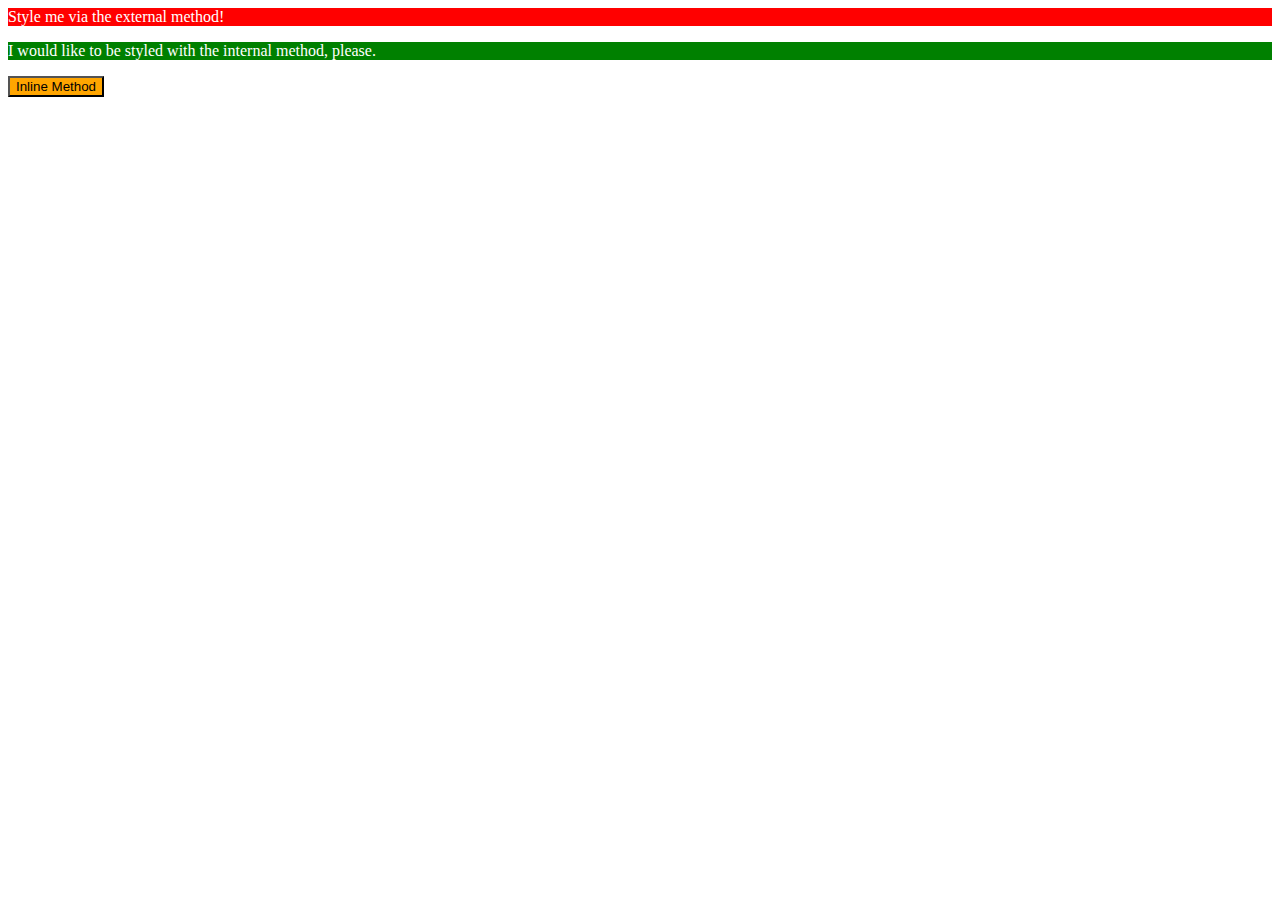
==== foundations/intro-to-css/01-css-methods/index.html @ d31e1c7e "Update basic colour option" ====
<!DOCTYPE html>
<html lang="en">
  <head>
    <meta charset="UTF-8">
    <meta http-equiv="X-UA-Compatible" content="IE=edge">
    <meta name="viewport" content="width=device-width, initial-scale=1.0">
    <title>Methods for Adding CSS</title>
  </head>
  <body>
    <div style = "color: white; background-color: red;">Style me via the external method!</div>
    <p style = "color: white; background-color: green;">I would like to be styled with the internal method, please.</p>
    <button style = "background-color: orange;">Inline Method</button>
  </body>
</html>
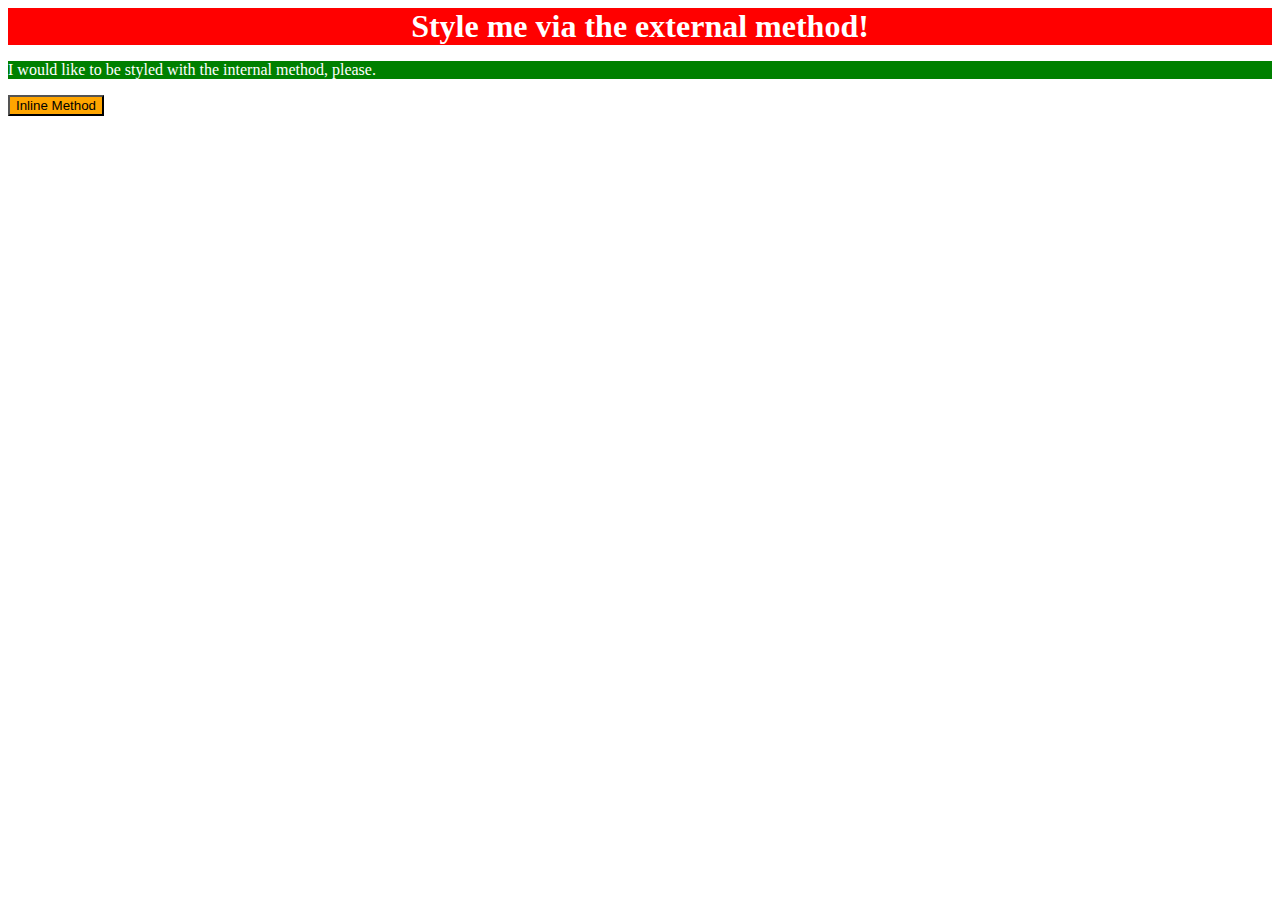
==== commit 157a413f: "Finalised top elementsl sizing and placement" ====
--- a/foundations/intro-to-css/01-css-methods/index.html
+++ b/foundations/intro-to-css/01-css-methods/index.html
@@ -7,7 +7,7 @@
     <title>Methods for Adding CSS</title>
   </head>
   <body>
-    <div style = "color: white; background-color: red;">Style me via the external method!</div>
+    <div style = "font-weight: bold; text-align: center; font-size: xx-large; color: white; background-color: red;">Style me via the external method!</div>
     <p style = "color: white; background-color: green;">I would like to be styled with the internal method, please.</p>
     <button style = "background-color: orange;">Inline Method</button>
   </body>
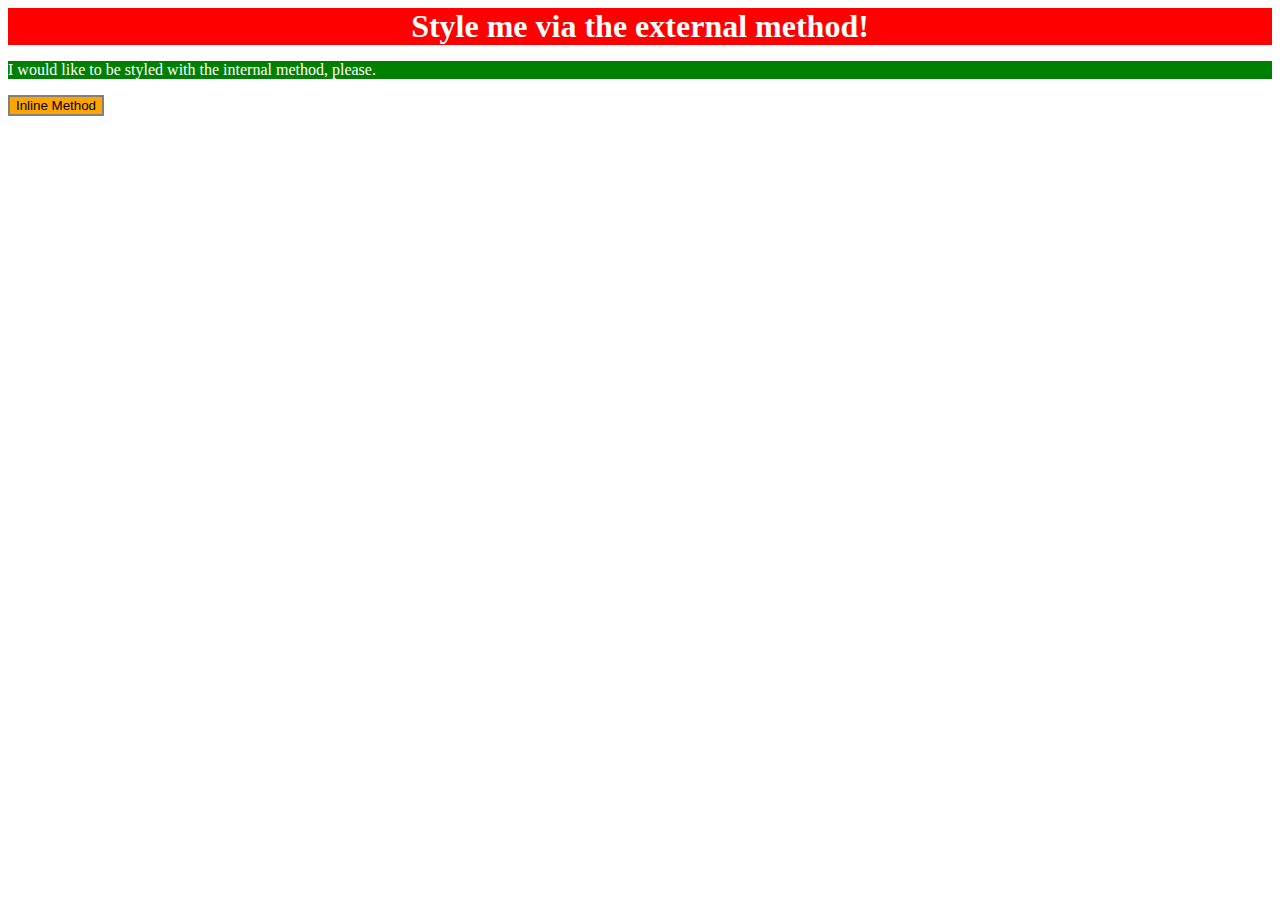
==== commit e9e0462f: "Rectifying p div elements styling method" ====
--- a/foundations/intro-to-css/01-css-methods/index.html
+++ b/foundations/intro-to-css/01-css-methods/index.html
@@ -5,10 +5,11 @@
     <meta http-equiv="X-UA-Compatible" content="IE=edge">
     <meta name="viewport" content="width=device-width, initial-scale=1.0">
     <title>Methods for Adding CSS</title>
+    <link rel="stylesheet" href="styles.css">
   </head>
   <body>
-    <div style = "font-weight: bold; text-align: center; font-size: xx-large; color: white; background-color: red;">Style me via the external method!</div>
+    <div>Style me via the external method!</div>
     <p style = "color: white; background-color: green;">I would like to be styled with the internal method, please.</p>
-    <button style = "background-color: orange;">Inline Method</button>
+    <button style = "border: 2px solid gray; background-color: orange;">Inline Method</button>
   </body>
 </html>--- a/foundations/intro-to-css/01-css-methods/styles.css
+++ b/foundations/intro-to-css/01-css-methods/styles.css
@@ -0,0 +1,3 @@
+div {
+    font-weight: bold; text-align: center; font-size: xx-large; color: white; background-color: red;
+}